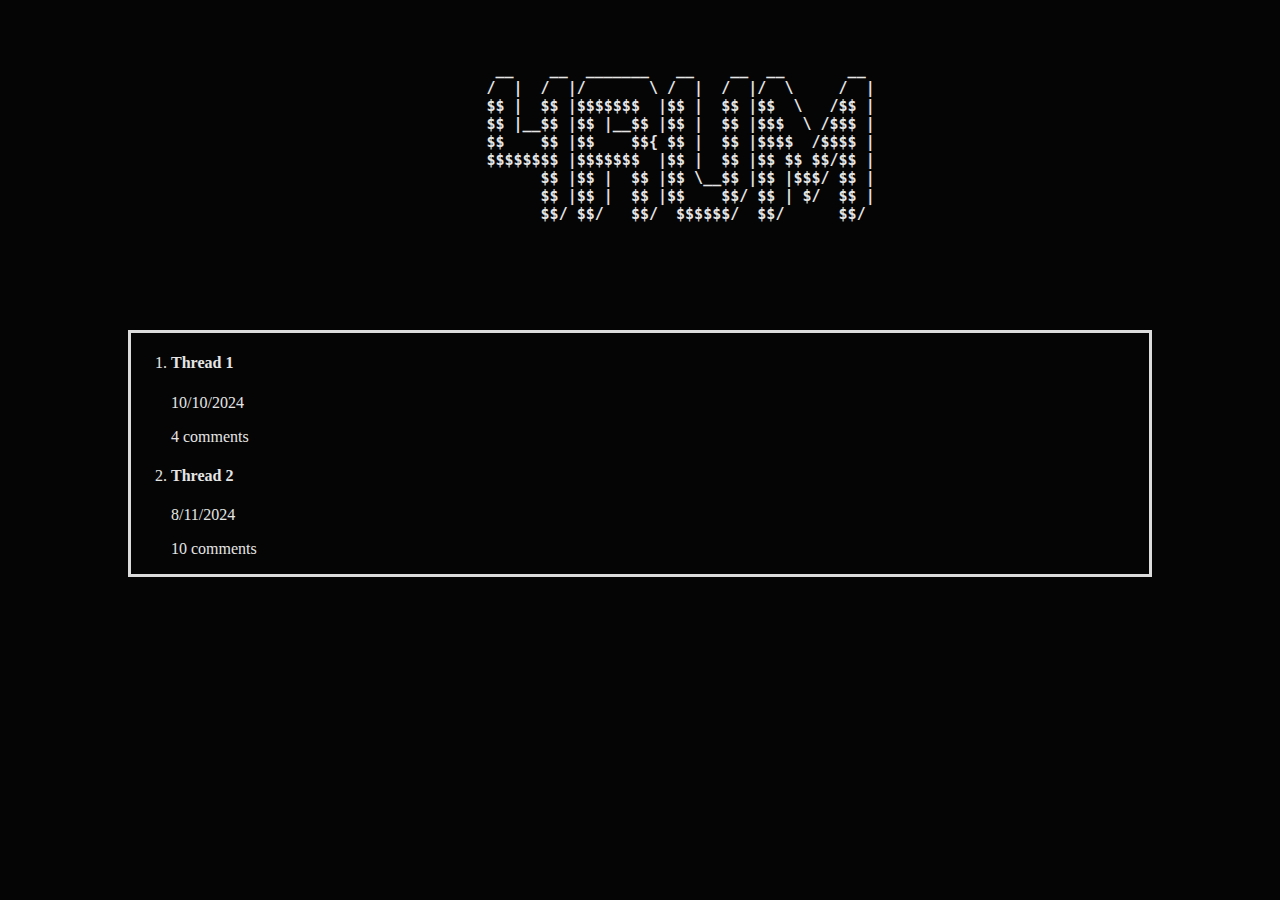
==== index.html @ 4265cf2e "Add files via upload" ====
<!DOCTYPE html>
<html lang="">
<head>
    <meta charset="utf-8">
    <meta name="viewport" content="width=device-width, initial-scale=1.0">
    <title>4rum</title>
</head>
<body>
    <link rel="stylesheet" href="myCSS.css">
    <header>
        <pre>
            <h1 id="theHeader">
                
 __    __  _______   __    __  __       __ 
/  |  /  |/       \ /  |  /  |/  \     /  |
$$ |  $$ |$$$$$$$  |$$ |  $$ |$$  \   /$$ |
$$ |__$$ |$$ |__$$ |$$ |  $$ |$$$  \ /$$$ |
$$    $$ |$$    $${ $$ |  $$ |$$$$  /$$$$ |
$$$$$$$$ |$$$$$$$  |$$ |  $$ |$$ $$ $$/$$ |
      $$ |$$ |  $$ |$$ \__$$ |$$ |$$$/ $$ |
      $$ |$$ |  $$ |$$    $$/ $$ | $/  $$ |
      $$/ $$/   $$/  $$$$$$/  $$/      $$/ 
                                           
                                           
            </h1>
        </pre>
    </header>
    
    <div id="feed">
        <ol>
            <li id="row">
                <h4 id="title">
                 Thread 1
                </h4>
                <div id="bottom">
                    <p id="timestamp">
                        10/10/2024
                    </p>
                    <p id="comment-count">
                        4 comments
                    </p>
                </div>
            </li>
            <li id="row">
                <h4 id="title">
                 Thread 2
                </h4>
                <div id="bottom">
                    <p id="timestamp">
                        8/11/2024
                    </p>
                    <p id="comment-count">
                        10 comments
                    </p>
                </div>
            </li>
        </ol>
    </div>
    
         <script src="script.js"></script>
</body>
</html>
---- myCSS.css ----
body {
    color: #e5e5e5;
    background-color: #050505;
    margin: 0;
  }

#theHeader{
    font-size: 15px;
}

pre{
    margin-left: 38%;
    margin-top: 0;
}

#feed{
    margin-left: 10%;
    margin-right: 10%;
    border-color: gainsboro;
    border-radius: 1;
    border-style: solid;
}
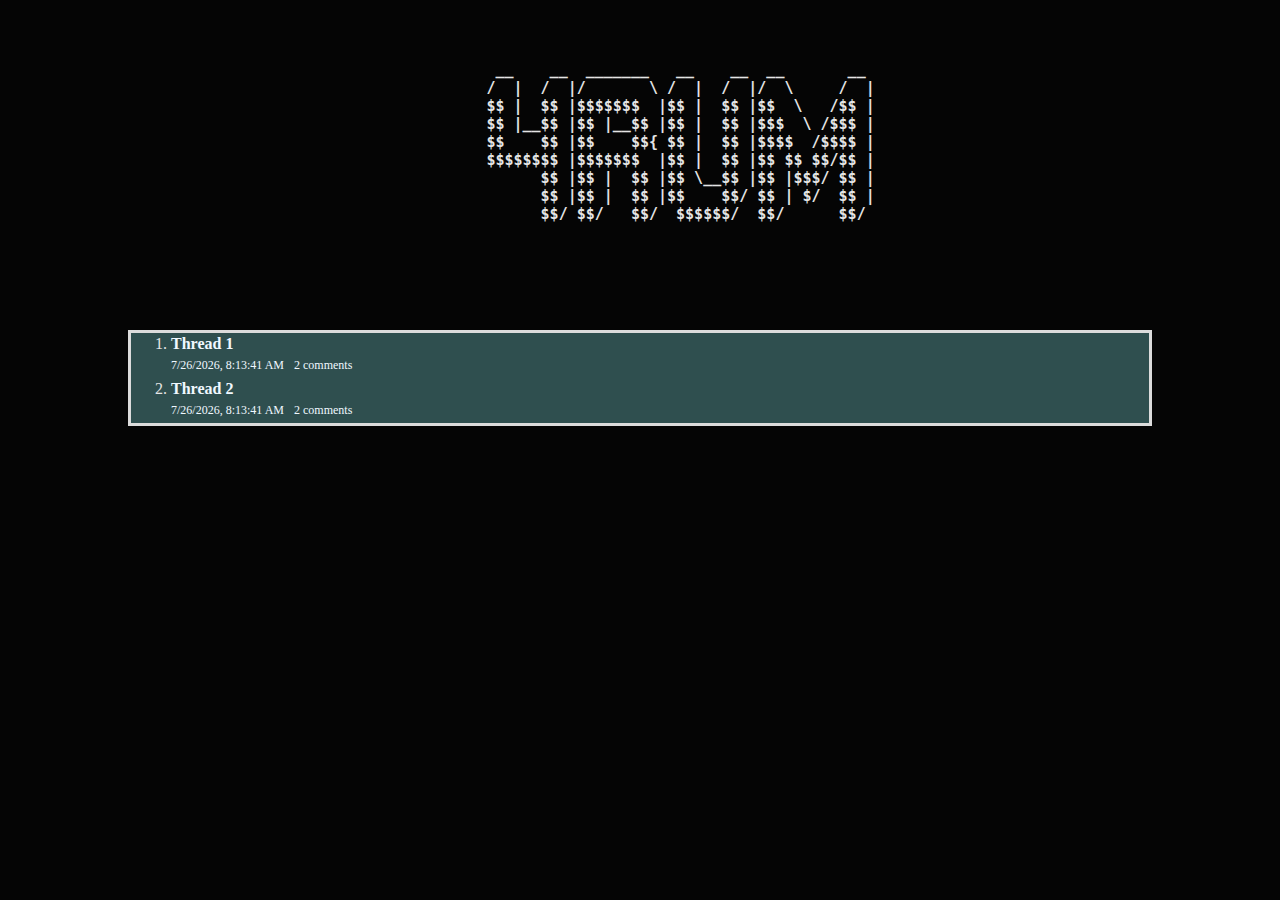
==== commit 4235ed3a: "Add files via upload" ====
--- a/index.html
+++ b/index.html
@@ -28,35 +28,8 @@
     
     <div id="feed">
         <ol>
-            <li id="row">
-                <h4 id="title">
-                 Thread 1
-                </h4>
-                <div id="bottom">
-                    <p id="timestamp">
-                        10/10/2024
-                    </p>
-                    <p id="comment-count">
-                        4 comments
-                    </p>
-                </div>
-            </li>
-            <li id="row">
-                <h4 id="title">
-                 Thread 2
-                </h4>
-                <div id="bottom">
-                    <p id="timestamp">
-                        8/11/2024
-                    </p>
-                    <p id="comment-count">
-                        10 comments
-                    </p>
-                </div>
-            </li>
         </ol>
     </div>
-    
-         <script src="script.js"></script>
+    <script src="script.js"></script>
 </body>
 </html>
--- a/myCSS.css
+++ b/myCSS.css
@@ -3,6 +3,38 @@
     background-color: #050505;
     margin: 0;
   }
+
+a{
+    text-decoration: none;
+    color: aliceblue;
+}
+
+p{
+    margin: 5px 0;
+}
+
+#timestamp{
+    padding-right: 10px;
+}
+
+#row{
+    padding 5px 0; 
+    margin-top: 2px;
+}
+#title, ol{
+    margin: 0;
+}
+
+#bottom, #topcomment{
+    display: flex;
+    font-size: 12px; 
+}
+
+button{
+    display: block;
+    margin: 10px 0;
+    margin-left: 1%;
+}
 
 #theHeader{
     font-size: 15px;
@@ -19,4 +51,25 @@
     border-color: gainsboro;
     border-radius: 1;
     border-style: solid;
+    background-color: darkslategrey;
+}
+
+#header{
+    margin-left: 1%;
+}
+
+#comments{
+    margin-left: 1%;
+    margin: 40px 0;
+}
+
+#commenttextbox{
+    margin-left: 1%;
+    width: 20%;
+    height: 130px;
+}
+
+#comment{
+    margin: 10px 0;
+    margin-left: 1%;
 }